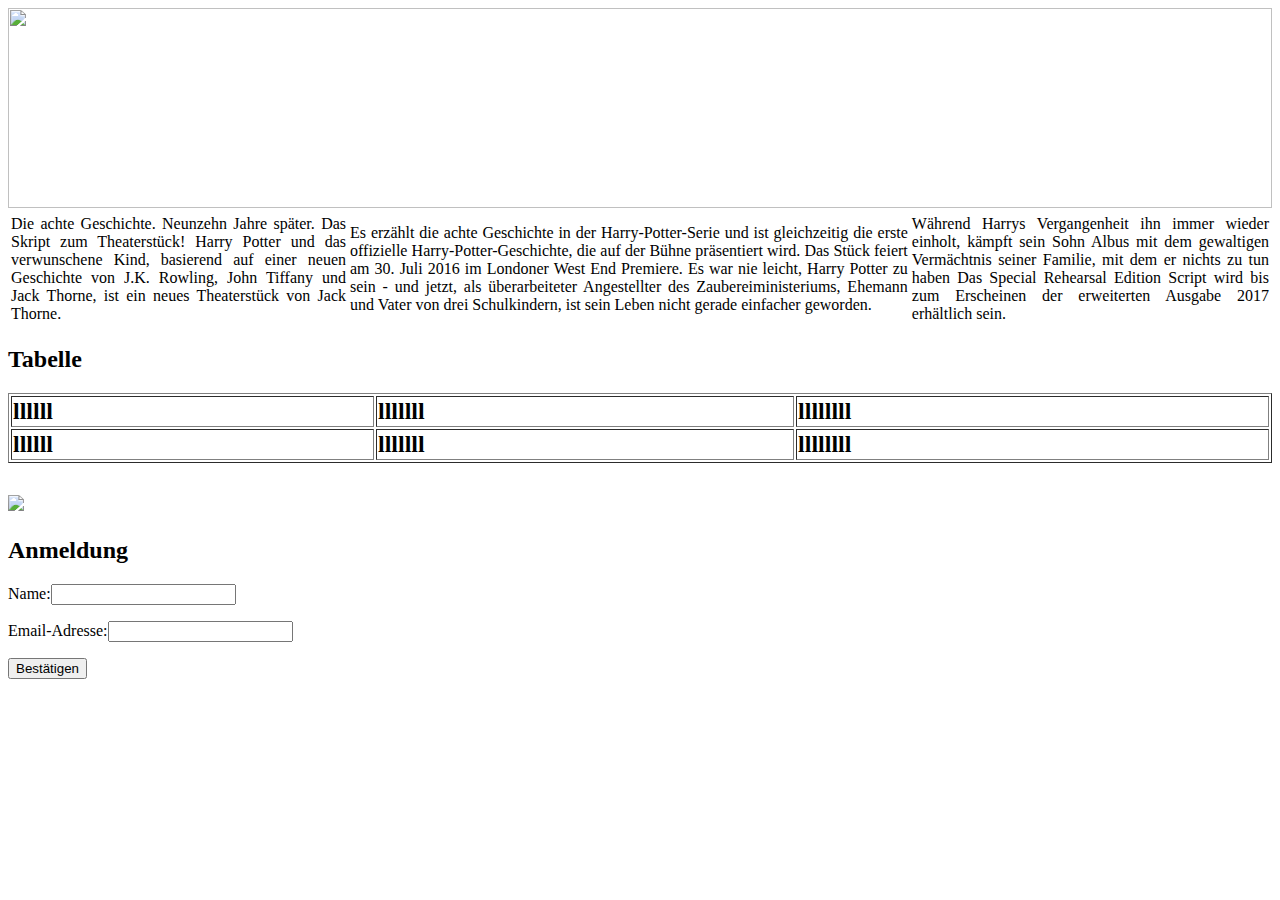
==== index.html @ e6437be8 "cleanup and prep" ====
<!DOCTYPE html>
<html lang="de">
<head>
<meta charset="utf-8"></meta>
<link type="text/css" rel="stylesheet" href="ODL.css" media="all"></link>
</head>
<body>
<div>
	<img src="http://media.einfachtierisch.de/thumbnail/600/0/media.einfachtierisch.de/images/2013/01/Junge-Katze-Erziehen.jpg" width="100%" height="200px">
</div>
<table border="0">
<tr>
	<td align="justify">Die achte Geschichte. Neunzehn Jahre später. Das Skript zum Theaterstück!
Harry Potter und das verwunschene Kind, basierend auf einer neuen Geschichte von J.K. Rowling, John Tiffany und Jack Thorne, ist ein neues Theaterstück von Jack Thorne.</td>
	<td align="justify">Es erzählt die achte Geschichte in der Harry-Potter-Serie und ist gleichzeitig die erste offizielle Harry-Potter-Geschichte, die auf der Bühne präsentiert wird. Das Stück feiert am 30. Juli 2016 im Londoner West End Premiere.
Es war nie leicht, Harry Potter zu sein - und jetzt, als überarbeiteter Angestellter des Zaubereiministeriums, Ehemann und Vater von drei Schulkindern, ist sein Leben nicht gerade einfacher geworden.</td>
	<td align ="justify">Während Harrys Vergangenheit ihn immer wieder einholt, kämpft sein Sohn Albus mit dem gewaltigen Vermächtnis seiner Familie, mit dem er nichts zu tun haben  Das Special Rehearsal Edition Script wird bis zum Erscheinen der erweiterten Ausgabe 2017 erhältlich sein.</td>
</table>
<h2>Tabelle<h2>
<table border="1" width="100%">
<tr><td>llllll</td><td>lllllll</td><td>llllllll</td></tr>
<tr><td>llllll</td><td>lllllll</td><td>llllllll</td></tr></table>
<br/>
<img src="bild2.png">
<br/>
<h2>Anmeldung</h2>
<form>
<p>Name:<input type="text" name="name" size="20"></p>
<p>Email-Adresse:<input type="textarea" name="Email-Adresse" size="20"></p>
<p><input type="submit" value="Bestätigen" name="B"></p></form>
<br/>
</body>
</html>
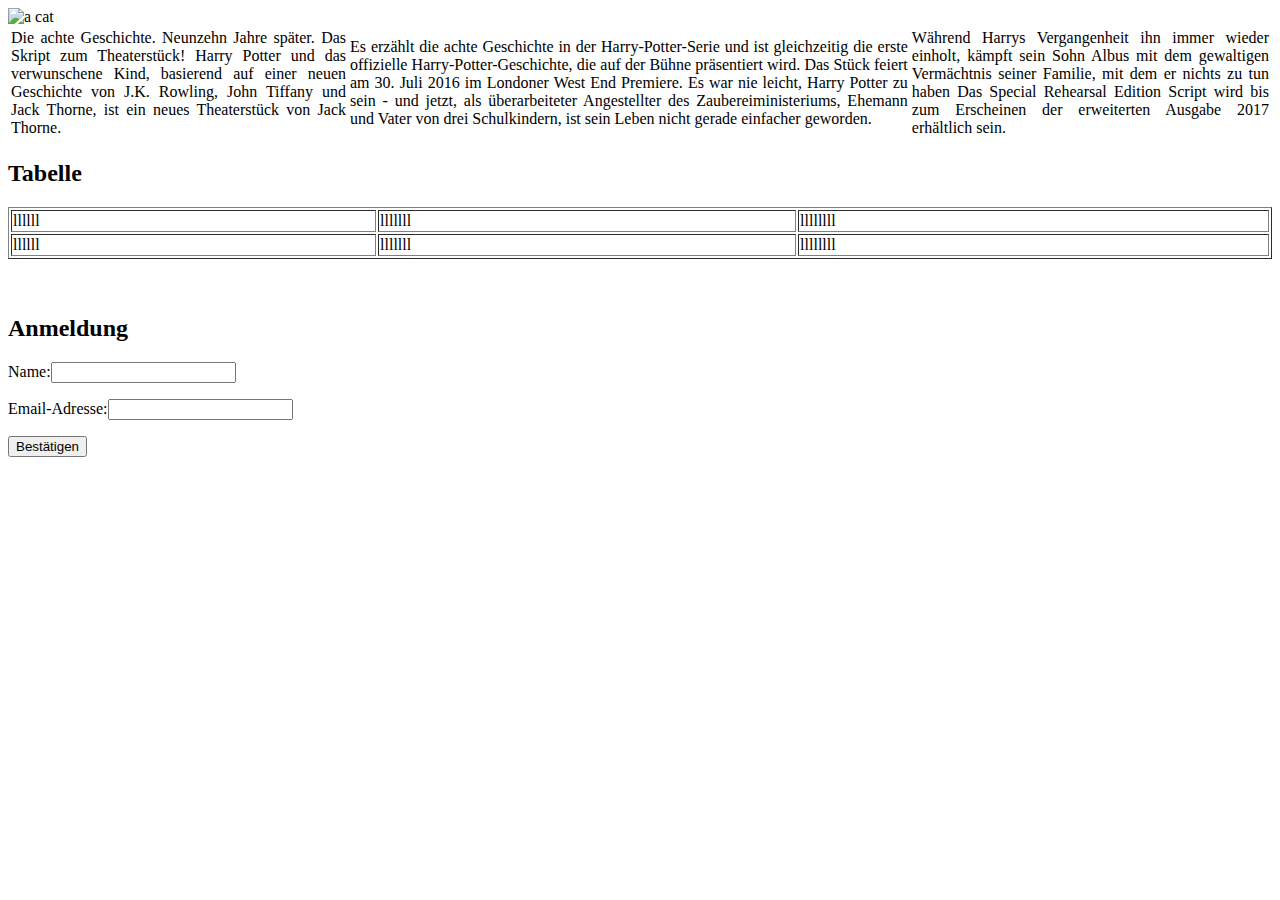
==== commit b1685a32: "Renaming to index" ====
--- a/index.html
+++ b/index.html
@@ -1,12 +1,13 @@
 <!DOCTYPE html>
 <html lang="de">
 <head>
-<meta charset="utf-8"></meta>
-<link type="text/css" rel="stylesheet" href="ODL.css" media="all"></link>
+<meta charset="utf-8" />
+<link type="text/css" rel="stylesheet" href="ODL.css" media="all" />
+<link type="text/css" rel="stylesheet" href="styles/stylesheet.css" />
 </head>
 <body>
 <div>
-	<img src="http://media.einfachtierisch.de/thumbnail/600/0/media.einfachtierisch.de/images/2013/01/Junge-Katze-Erziehen.jpg" width="100%" height="200px">
+	<img alt="a cat" src="http://media.einfachtierisch.de/thumbnail/600/0/media.einfachtierisch.de/images/2013/01/Junge-Katze-Erziehen.jpg" width="100%" height="200px">
 </div>
 <table border="0">
 <tr>
@@ -16,12 +17,11 @@
 Es war nie leicht, Harry Potter zu sein - und jetzt, als überarbeiteter Angestellter des Zaubereiministeriums, Ehemann und Vater von drei Schulkindern, ist sein Leben nicht gerade einfacher geworden.</td>
 	<td align ="justify">Während Harrys Vergangenheit ihn immer wieder einholt, kämpft sein Sohn Albus mit dem gewaltigen Vermächtnis seiner Familie, mit dem er nichts zu tun haben  Das Special Rehearsal Edition Script wird bis zum Erscheinen der erweiterten Ausgabe 2017 erhältlich sein.</td>
 </table>
-<h2>Tabelle<h2>
+<h2>Tabelle</h2>
 <table border="1" width="100%">
 <tr><td>llllll</td><td>lllllll</td><td>llllllll</td></tr>
 <tr><td>llllll</td><td>lllllll</td><td>llllllll</td></tr></table>
 <br/>
-<img src="bild2.png">
 <br/>
 <h2>Anmeldung</h2>
 <form>
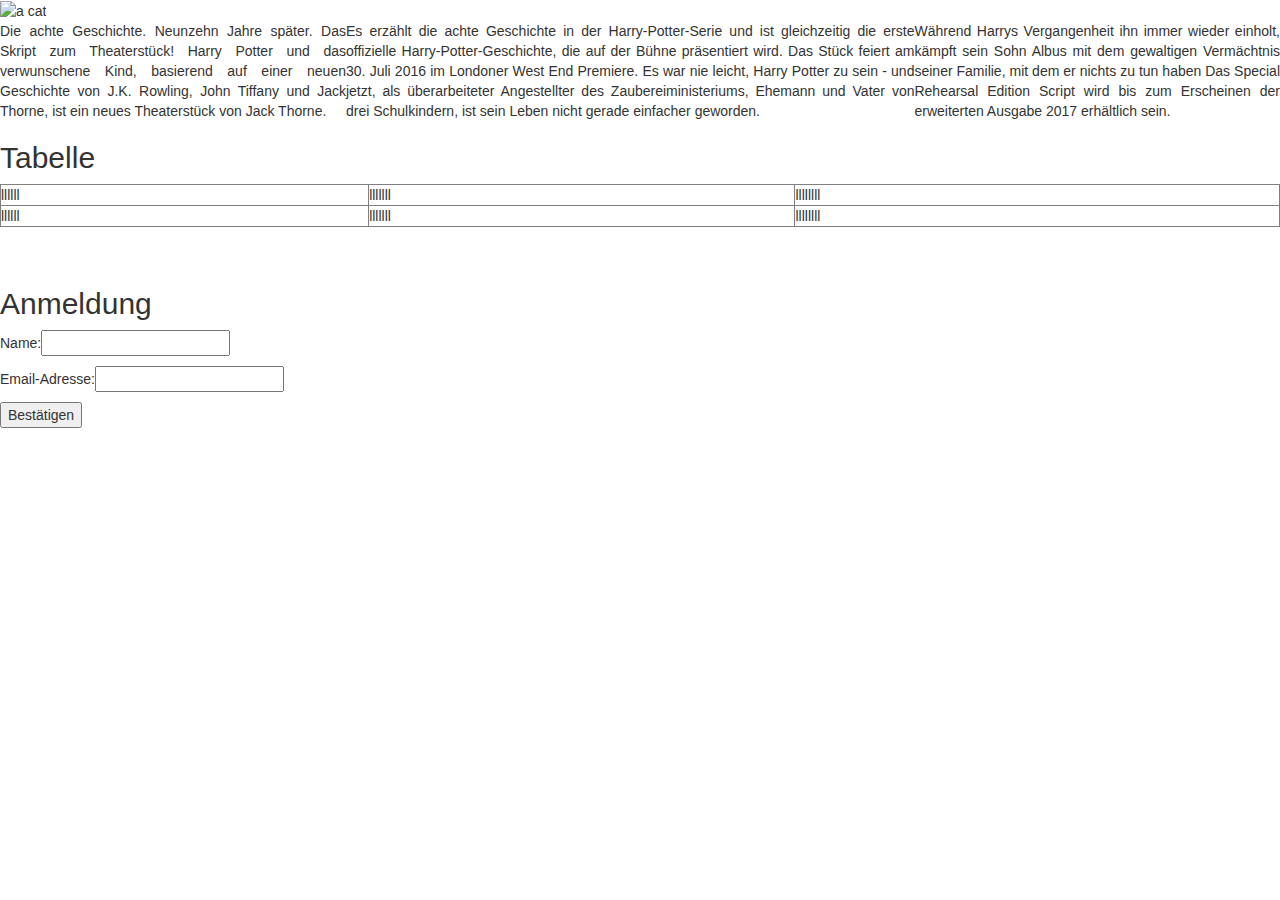
==== commit 42d223bc: "Adding bootstrap" ====
--- a/index.html
+++ b/index.html
@@ -4,6 +4,10 @@
 <meta charset="utf-8" />
 <link type="text/css" rel="stylesheet" href="ODL.css" media="all" />
 <link type="text/css" rel="stylesheet" href="styles/stylesheet.css" />
+
+<!-- loading Bootstrap from a remote source -->
+<link type="text/css" rel="stylesheet" href="https://maxcdn.bootstrapcdn.com/bootstrap/3.3.7/css/bootstrap.min.css" />
+<script src="https://maxcdn.bootstrapcdn.com/bootstrap/3.3.7/js/bootstrap.min.js" integrity="sha384-Tc5IQib027qvyjSMfHjOMaLkfuWVxZxUPnCJA7l2mCWNIpG9mGCD8wGNIcPD7Txa" crossorigin="anonymous"></script>
 </head>
 <body>
 <div>
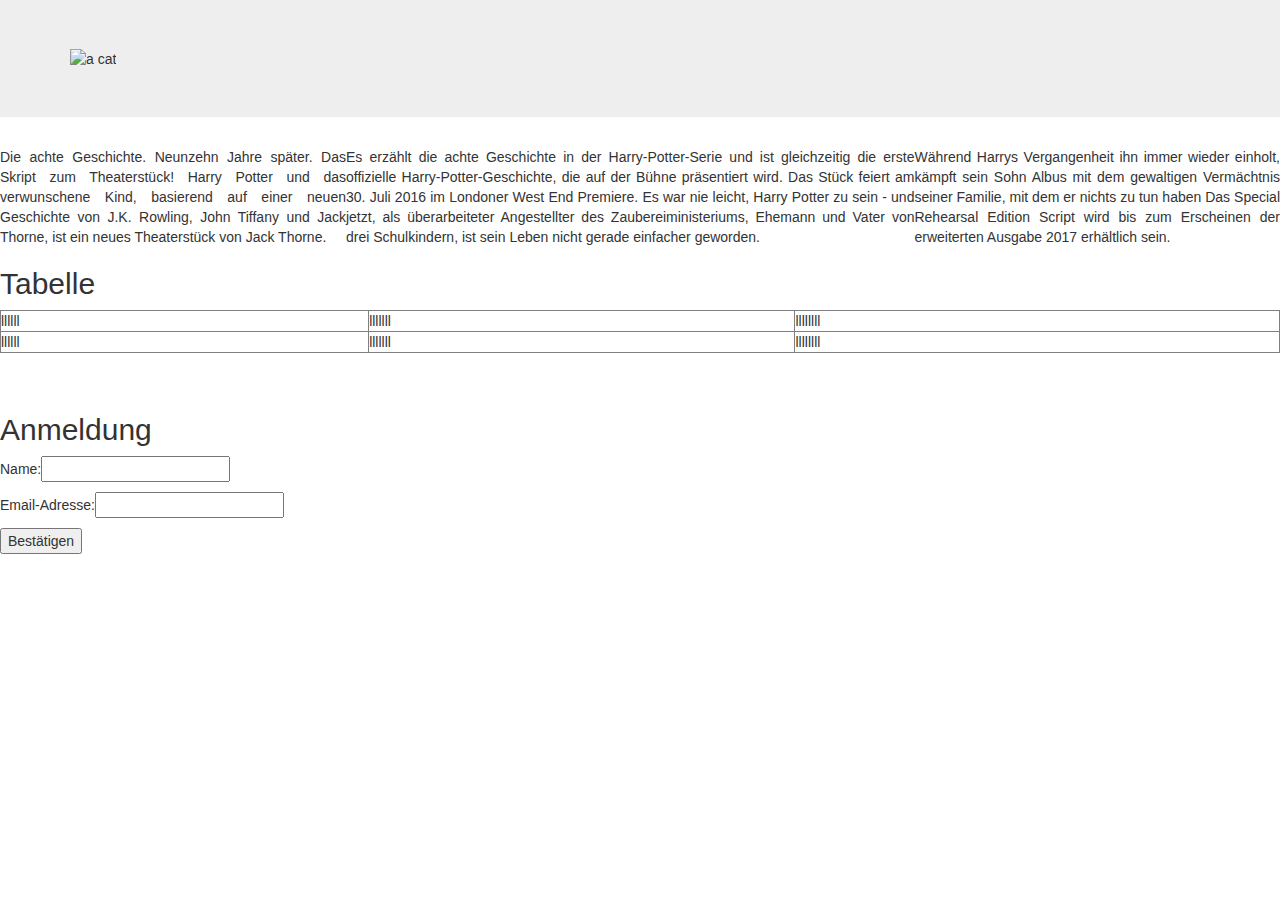
==== commit fa9beb63: "renaming crap" ====
--- a/index.html
+++ b/index.html
@@ -3,15 +3,17 @@
 <head>
 <meta charset="utf-8" />
 <link type="text/css" rel="stylesheet" href="ODL.css" media="all" />
-<link type="text/css" rel="stylesheet" href="styles/stylesheet.css" />
+<link type="text/css" rel="stylesheet" href="styles/styles.css" />
 
 <!-- loading Bootstrap from a remote source -->
 <link type="text/css" rel="stylesheet" href="https://maxcdn.bootstrapcdn.com/bootstrap/3.3.7/css/bootstrap.min.css" />
 <script src="https://maxcdn.bootstrapcdn.com/bootstrap/3.3.7/js/bootstrap.min.js" integrity="sha384-Tc5IQib027qvyjSMfHjOMaLkfuWVxZxUPnCJA7l2mCWNIpG9mGCD8wGNIcPD7Txa" crossorigin="anonymous"></script>
 </head>
 <body>
-<div>
-	<img alt="a cat" src="http://media.einfachtierisch.de/thumbnail/600/0/media.einfachtierisch.de/images/2013/01/Junge-Katze-Erziehen.jpg" width="100%" height="200px">
+<div class="jumbotron">
+		<div class="container">
+	      	<img alt="a cat" src="http://media.einfachtierisch.de/thumbnail/600/0/media.einfachtierisch.de/images/2013/01/Junge-Katze-Erziehen.jpg" width="100%" height="200px">
+		</div>
 </div>
 <table border="0">
 <tr>
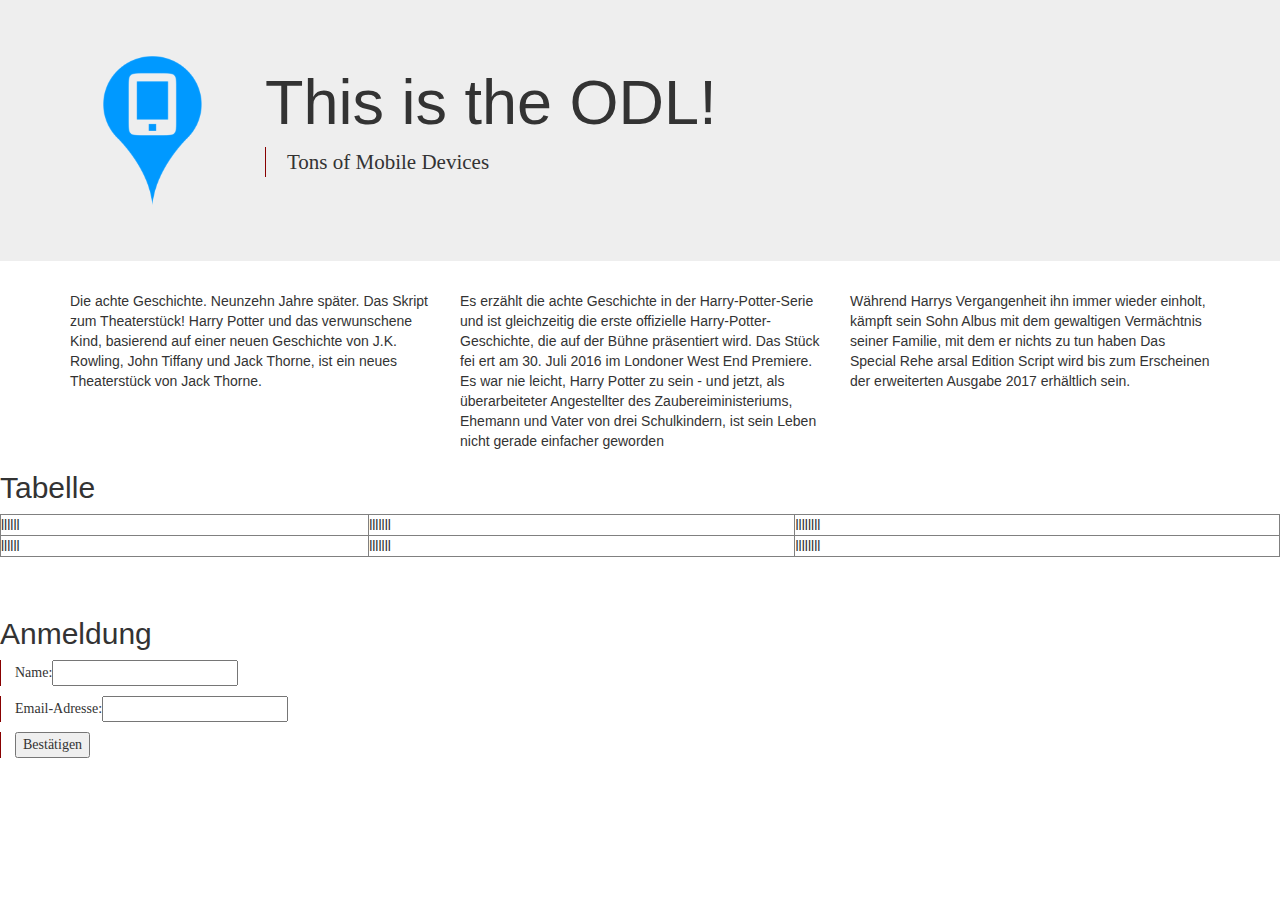
==== commit a865b660: "Merge 6a5b29be1a771e50b13961d4824232f5e04a1388 into e442cf8acfc5b3456a3c8ab11795dd3a230b4a96" ====
--- a/index.html
+++ b/index.html
@@ -12,18 +12,33 @@
 <body>
 <div class="jumbotron">
 		<div class="container">
-	      	<img alt="a cat" src="http://media.einfachtierisch.de/thumbnail/600/0/media.einfachtierisch.de/images/2013/01/Junge-Katze-Erziehen.jpg" width="100%" height="200px">
+			<div class="row">
+				<div class="col-md-2">
+					<img src="images/odl-logo.png" alt="logo">
+				</div>
+				<div class="col-md-10">
+					<h1> This is the ODL! </h1>
+					<p> Tons of Mobile Devices </p>
+				</div>
+			</div>
 		</div>
+	</div>
+<div class="container">
+	<div class="row">
+		<div class="col-md-4">
+			Die achte Geschichte. Neunzehn Jahre später. Das Skript zum Theaterstück!
+			Harry Potter und das verwunschene Kind, basierend auf einer neuen Geschichte von J.K. Rowling, John Tiffany und Jack Thorne, ist ein neues Theaterstück von Jack Thorne.
+		</div>
+		<div class="col-md-4">
+			Es erzählt die achte Geschichte in der Harry-Potter-Serie und ist gleichzeitig die erste offizielle Harry-Potter-Geschichte, die auf der Bühne präsentiert wird. Das Stück fei      ert am 30. Juli 2016 im Londoner West End Premiere.
+			Es war nie leicht, Harry Potter zu sein - und jetzt, als überarbeiteter Angestellter des Zaubereiministeriums, Ehemann und Vater von drei Schulkindern, ist sein Leben nicht gerade einfacher geworden
+		</div>
+		<div class="col-md-4">
+		Während Harrys Vergangenheit ihn immer wieder einholt, kämpft sein Sohn Albus mit dem gewaltigen Vermächtnis seiner Familie, mit dem er nichts zu tun haben  Das Special Rehe      arsal Edition Script wird bis zum Erscheinen der erweiterten Ausgabe 2017 erhältlich sein.
+		</div>
+	</div>
 </div>
-<table border="0">
-<tr>
-	<td align="justify">Die achte Geschichte. Neunzehn Jahre später. Das Skript zum Theaterstück!
-Harry Potter und das verwunschene Kind, basierend auf einer neuen Geschichte von J.K. Rowling, John Tiffany und Jack Thorne, ist ein neues Theaterstück von Jack Thorne.</td>
-	<td align="justify">Es erzählt die achte Geschichte in der Harry-Potter-Serie und ist gleichzeitig die erste offizielle Harry-Potter-Geschichte, die auf der Bühne präsentiert wird. Das Stück feiert am 30. Juli 2016 im Londoner West End Premiere.
-Es war nie leicht, Harry Potter zu sein - und jetzt, als überarbeiteter Angestellter des Zaubereiministeriums, Ehemann und Vater von drei Schulkindern, ist sein Leben nicht gerade einfacher geworden.</td>
-	<td align ="justify">Während Harrys Vergangenheit ihn immer wieder einholt, kämpft sein Sohn Albus mit dem gewaltigen Vermächtnis seiner Familie, mit dem er nichts zu tun haben  Das Special Rehearsal Edition Script wird bis zum Erscheinen der erweiterten Ausgabe 2017 erhältlich sein.</td>
-</table>
-<h2>Tabelle</h2>
+	<h2>Tabelle</h2>
 <table border="1" width="100%">
 <tr><td>llllll</td><td>lllllll</td><td>llllllll</td></tr>
 <tr><td>llllll</td><td>lllllll</td><td>llllllll</td></tr></table>
--- a/styles/styles.css
+++ b/styles/styles.css
@@ -0,0 +1,22 @@
+div.jumbotron {
+	background-image: url("http://s3images.coroflot.com/user_files/individual_files/original_167270_7r2jggCTr8EdukS2qiPl_P3wd.jpg");
+	background-position: top;
+	background-repeat: no-repeat;
+	background-size: cover;
+}
+
+div.jumbotron img {
+	width: 100%;
+}
+
+p {
+	border-left: 1px  solid #880000;
+	text-indent:1em;
+	font-family: 'Lobster', cursive;
+	font-size: 14px;
+}
+
+h2 {
+	font-family: Tahoma, Arial, sans-serif;
+	font-size: 24px
+}
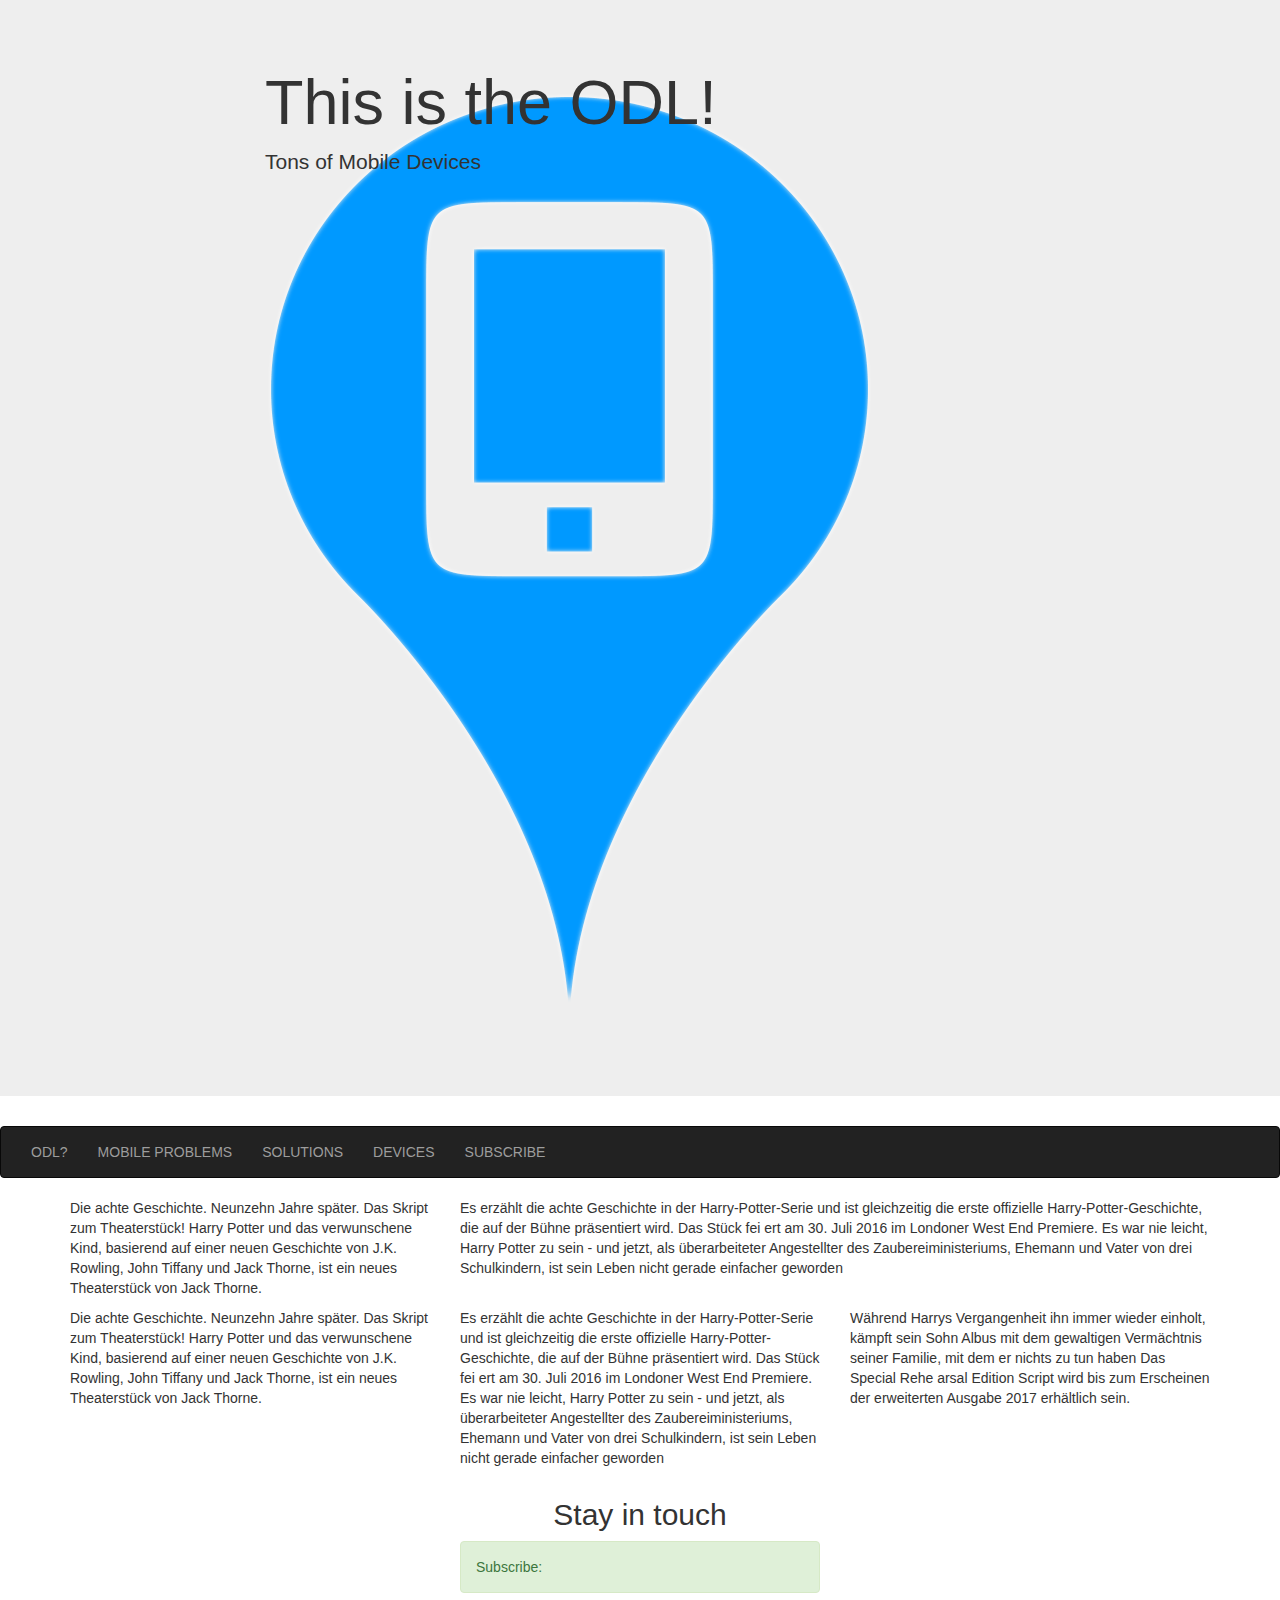
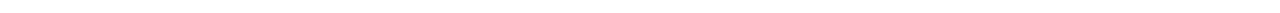
==== commit b9f400c6: "Playing around with bootstrap" ====
--- a/index.html
+++ b/index.html
@@ -1,16 +1,21 @@
 <!DOCTYPE html>
 <html lang="de">
 <head>
-<meta charset="utf-8" />
-<link type="text/css" rel="stylesheet" href="ODL.css" media="all" />
-<link type="text/css" rel="stylesheet" href="styles/styles.css" />
-
-<!-- loading Bootstrap from a remote source -->
-<link type="text/css" rel="stylesheet" href="https://maxcdn.bootstrapcdn.com/bootstrap/3.3.7/css/bootstrap.min.css" />
-<script src="https://maxcdn.bootstrapcdn.com/bootstrap/3.3.7/js/bootstrap.min.js" integrity="sha384-Tc5IQib027qvyjSMfHjOMaLkfuWVxZxUPnCJA7l2mCWNIpG9mGCD8wGNIcPD7Txa" crossorigin="anonymous"></script>
+	<script src="https://ajax.googleapis.com/ajax/libs/jquery/3.1.1/jquery.min.js"></script>
+	<link href="/stylesheets/screen.css" media="screen, projection" rel="stylesheet" type="text/css" />
+	<link href="/stylesheets/print.css" media="print" rel="stylesheet" type="text/css" />
+	<meta charset="utf-8" />
+	<link type="text/css" rel="stylesheet" href="https://maxcdn.bootstrapcdn.com/bootstrap/3.3.7/css/bootstrap.min.css" />
+	<script src="https://maxcdn.bootstrapcdn.com/bootstrap/3.3.7/js/bootstrap.min.js" integrity="sha384-Tc5IQib027qvyjSMfHjOMaLkfuWVxZxUPnCJA7l2mCWNIpG9mGCD8wGNIcPD7Txa" crossorigin="anonymous"></script>
+	<link href="stylesheets/screen.css" media="screen, projection" rel="stylesheet" type="text/css" />
+	<link href="stylesheets/print.css" media="print" rel="stylesheet" type="text/css" />
+	<!--[if IE]>
+		<link href="/stylesheets/ie.css" media="screen, projection" rel="stylesheet" type="text/css" />
+	<![endif]-->
 </head>
-<body>
-<div class="jumbotron">
+<body data-spy="scroll" data-target=".navbar" data-offset="50">
+<section>
+	<div class="jumbotron">
 		<div class="container">
 			<div class="row">
 				<div class="col-md-2">
@@ -18,38 +23,72 @@
 				</div>
 				<div class="col-md-10">
 					<h1> This is the ODL! </h1>
-					<p> Tons of Mobile Devices </p>
+					<p class="droid-sans"> Tons of Mobile Devices </p>
 				</div>
 			</div>
 		</div>
 	</div>
-<div class="container">
-	<div class="row">
-		<div class="col-md-4">
-			Die achte Geschichte. Neunzehn Jahre später. Das Skript zum Theaterstück!
-			Harry Potter und das verwunschene Kind, basierend auf einer neuen Geschichte von J.K. Rowling, John Tiffany und Jack Thorne, ist ein neues Theaterstück von Jack Thorne.
+</section>
+<section>
+	<nav class="navbar navbar-inverse">
+		<div class="container-fluid">
+			<ul class="nav navbar-nav">
+				<li><a href="#the-odl-project">ODL?</a></li>
+				<li><a href="#problems">MOBILE PROBLEMS</a></li>
+				<li><a href="#about-odl">SOLUTIONS</a></li>
+				<li><a href="#our-devices">DEVICES</a></li>
+				<li><a href="#subscribe">SUBSCRIBE</a></li>
+			</ul>
 		</div>
-		<div class="col-md-4">
-			Es erzählt die achte Geschichte in der Harry-Potter-Serie und ist gleichzeitig die erste offizielle Harry-Potter-Geschichte, die auf der Bühne präsentiert wird. Das Stück fei      ert am 30. Juli 2016 im Londoner West End Premiere.
-			Es war nie leicht, Harry Potter zu sein - und jetzt, als überarbeiteter Angestellter des Zaubereiministeriums, Ehemann und Vater von drei Schulkindern, ist sein Leben nicht gerade einfacher geworden
-		</div>
-		<div class="col-md-4">
-		Während Harrys Vergangenheit ihn immer wieder einholt, kämpft sein Sohn Albus mit dem gewaltigen Vermächtnis seiner Familie, mit dem er nichts zu tun haben  Das Special Rehe      arsal Edition Script wird bis zum Erscheinen der erweiterten Ausgabe 2017 erhältlich sein.
+	</nav>
+</section>
+
+<section id="the-odl-project">
+	<div class="container">
+		<div class="row">
+			<div class="col-md-4">
+				<p class="six-caps-font">
+					Die achte Geschichte. Neunzehn Jahre später. Das Skript zum Theaterstück!
+					Harry Potter und das verwunschene Kind, basierend auf einer neuen Geschichte von J.K. Rowling, John Tiffany und Jack Thorne, ist ein neues Theaterstück von Jack Thorne.
+				</p>
+			</div>
+			<div class="col-md-8">
+				<p class="calibri"> Es erzählt die achte Geschichte in der Harry-Potter-Serie und ist gleichzeitig die erste offizielle Harry-Potter-Geschichte, die auf der Bühne präsentiert wird. Das Stück fei      ert am 30. Juli 2016 im Londoner West End Premiere.
+					Es war nie leicht, Harry Potter zu sein - und jetzt, als überarbeiteter Angestellter des Zaubereiministeriums, Ehemann und Vater von drei Schulkindern, ist sein Leben nicht gerade einfacher geworden </p>
+			</div>
 		</div>
 	</div>
-</div>
-	<h2>Tabelle</h2>
-<table border="1" width="100%">
-<tr><td>llllll</td><td>lllllll</td><td>llllllll</td></tr>
-<tr><td>llllll</td><td>lllllll</td><td>llllllll</td></tr></table>
-<br/>
-<br/>
-<h2>Anmeldung</h2>
-<form>
-<p>Name:<input type="text" name="name" size="20"></p>
-<p>Email-Adresse:<input type="textarea" name="Email-Adresse" size="20"></p>
-<p><input type="submit" value="Bestätigen" name="B"></p></form>
-<br/>
+
+	<div class="container">
+		<div class="row">
+			<div class="col-md-4">
+				<p class="six-caps-font">
+					Die achte Geschichte. Neunzehn Jahre später. Das Skript zum Theaterstück!
+					Harry Potter und das verwunschene Kind, basierend auf einer neuen Geschichte von J.K. Rowling, John Tiffany und Jack Thorne, ist ein neues Theaterstück von Jack Thorne.
+				</p>
+			</div>
+			<div class="col-md-4">
+				<p class="calibri"> Es erzählt die achte Geschichte in der Harry-Potter-Serie und ist gleichzeitig die erste offizielle Harry-Potter-Geschichte, die auf der Bühne präsentiert wird. Das Stück fei      ert am 30. Juli 2016 im Londoner West End Premiere.
+				Es war nie leicht, Harry Potter zu sein - und jetzt, als überarbeiteter Angestellter des Zaubereiministeriums, Ehemann und Vater von drei Schulkindern, ist sein Leben nicht gerade einfacher geworden </p>
+			</div>
+			<div class="col-md-4">
+				<p class="lobster"> Während Harrys Vergangenheit ihn immer wieder einholt, kämpft sein Sohn Albus mit dem gewaltigen Vermächtnis seiner Familie, mit dem er nichts zu tun haben  Das Special Rehe      arsal Edition Script wird bis zum Erscheinen der erweiterten Ausgabe 2017 erhältlich sein. </p>
+			</div>
+		</div>
+	</div>
+</section>
+
+<section id="subscribe">
+	<h2 style="text-align: center">Stay in touch</h2>
+	<div class="container">
+		<div class="row">
+			<div>
+				<div class="col-md-4 col-md-offset-4">
+					<p class="alert alert-success" role="alert"> Subscribe:</p>
+				</div>
+   			</div>
+		</div>
+	</div>
+</section>
 </body>
 </html>
-
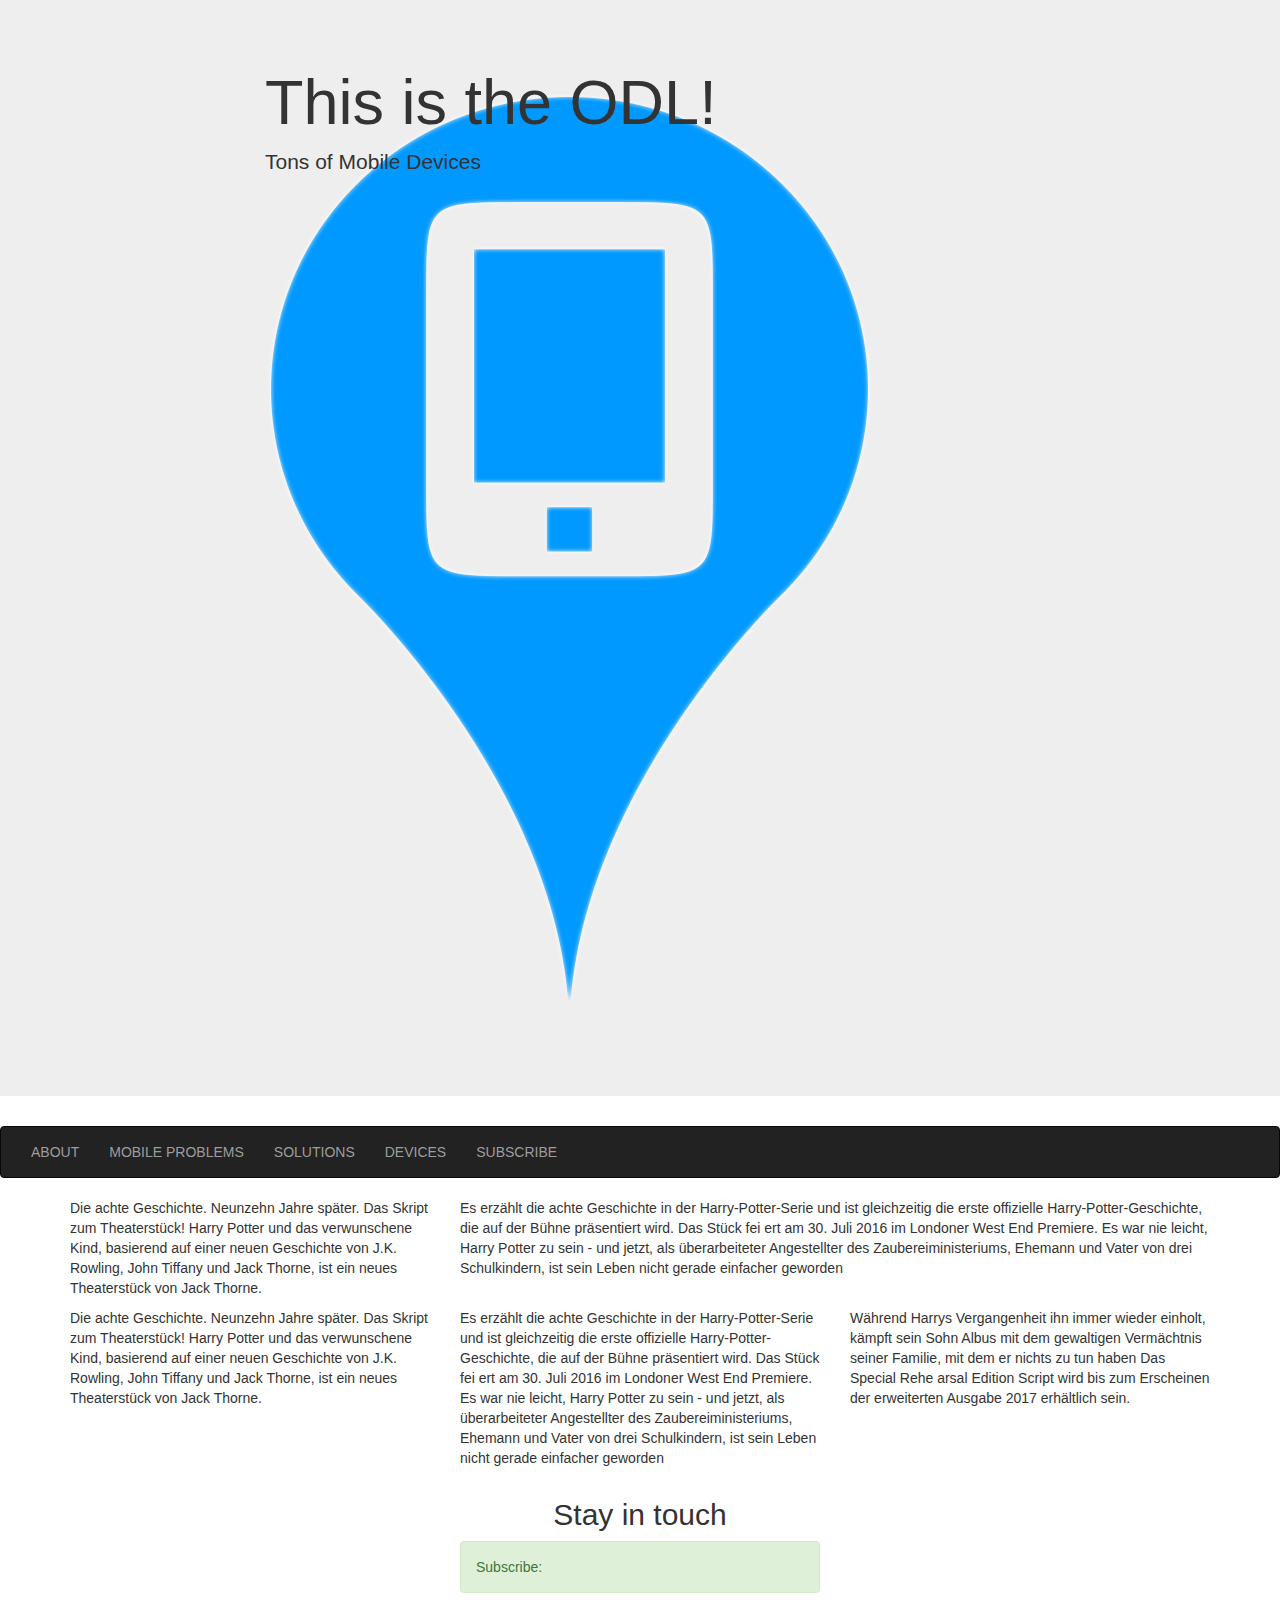
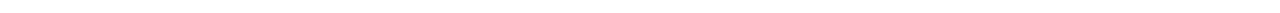
==== commit 097eac85: "changing about text" ====
--- a/index.html
+++ b/index.html
@@ -33,7 +33,7 @@
 	<nav class="navbar navbar-inverse">
 		<div class="container-fluid">
 			<ul class="nav navbar-nav">
-				<li><a href="#the-odl-project">ODL?</a></li>
+				<li><a href="#the-odl-project">ABOUT</a></li>
 				<li><a href="#problems">MOBILE PROBLEMS</a></li>
 				<li><a href="#about-odl">SOLUTIONS</a></li>
 				<li><a href="#our-devices">DEVICES</a></li>
